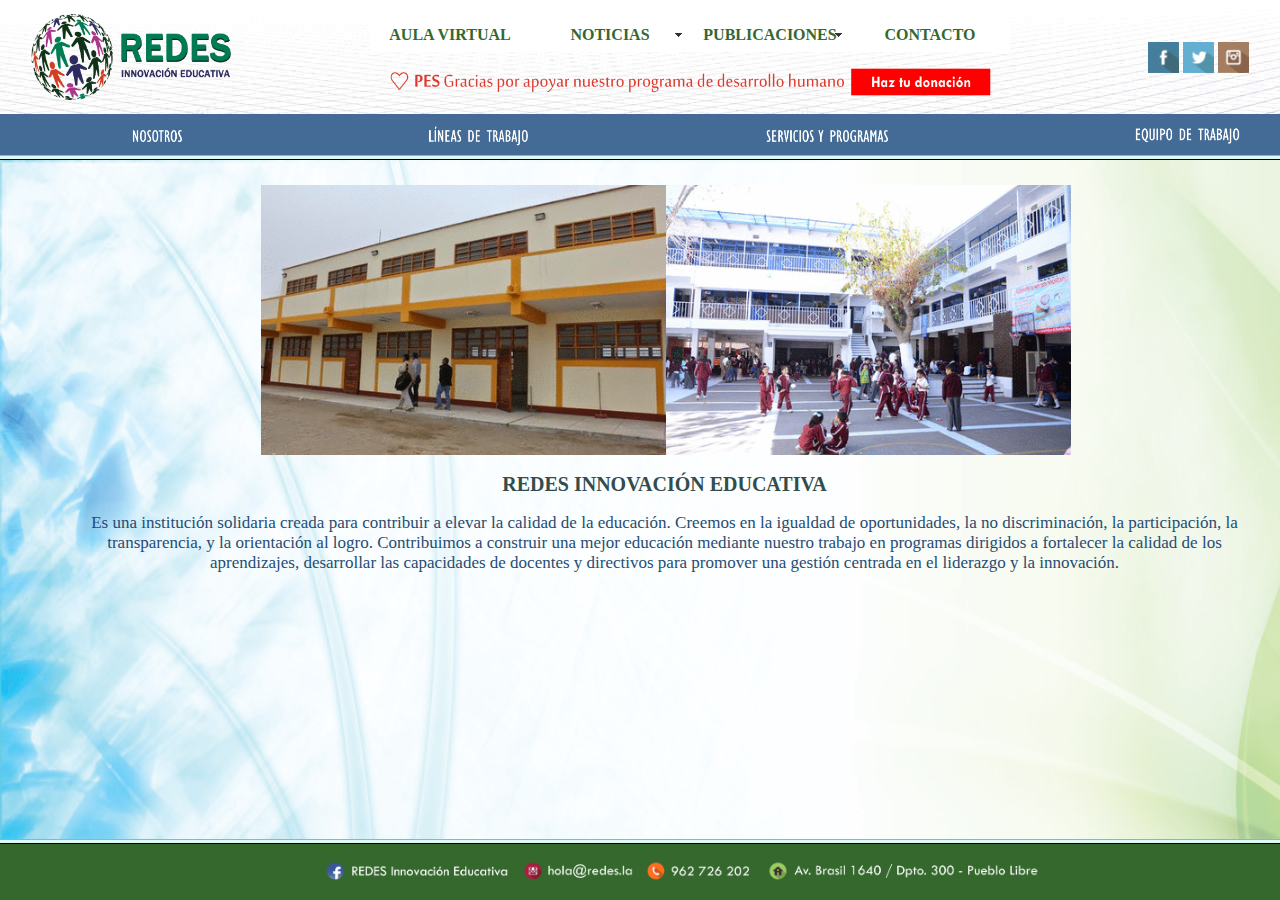
==== index.html @ 7179f182 "Complete website" ====
<!DOCTYPE html PUBLIC "-//W3C//DTD XHTML 1.0 Frameset//EN" "http://www.w3.org/TR/xhtml1/DTD/xhtml1-frameset.dtd">
<html xmlns="http://www.w3.org/1999/xhtml">
<head>
<meta http-equiv="Content-Type" content="text/html; charset=utf-8" />
<title>REDES I.E.</title>
</head>
<frameset rows="155,*,56" cols="*" framespacing="5" frameborder="yes" border="5" bordercolor="#defaf6">
  <frame src="sub_paginas/portada.html" name="topFrame" scrolling="no" noresize="noresize" id="topFrame" title="topFrame" />
  <frame src="sub_paginas/contenido.html" name="mainFrame" id="mainFrame" title="mainFrame" />
  <frame src="sub_paginas/inferior.html" name="bottomFrame" scrolling="no" noresize="noresize" id="bottomFrame" title="bottomFrame" />
</frameset>
<noframes><body>
</body></noframes>
</html>
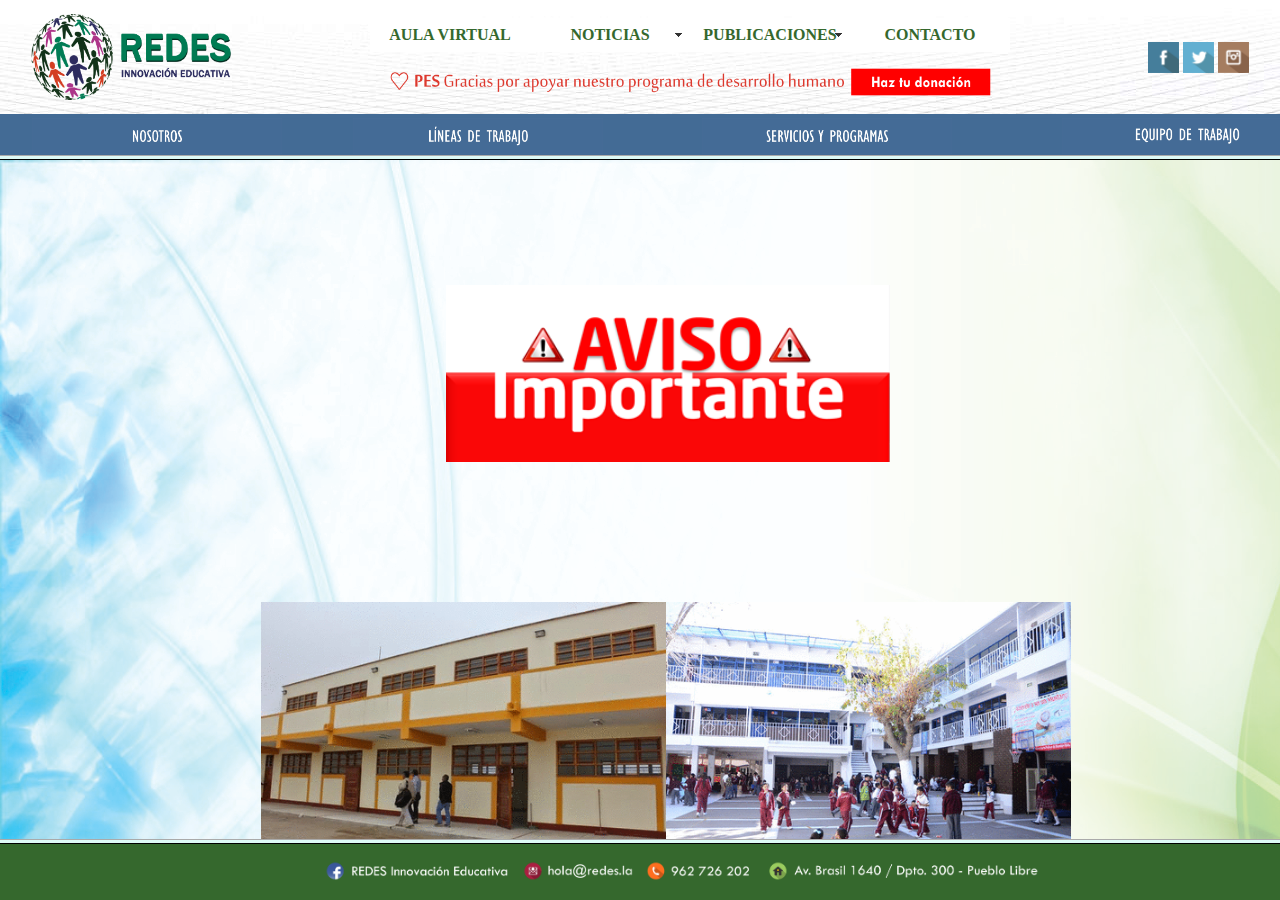
==== commit 56abd298: "web general" ====
--- a/index.html
+++ b/index.html
@@ -3,6 +3,7 @@
 <head>
 <meta http-equiv="Content-Type" content="text/html; charset=utf-8" />
 <title>REDES I.E.</title>
+<link rel="shortcut icon" href="imagenes/redes_icon.ico" />
 </head>
 <frameset rows="155,*,56" cols="*" framespacing="5" frameborder="yes" border="5" bordercolor="#defaf6">
   <frame src="sub_paginas/portada.html" name="topFrame" scrolling="no" noresize="noresize" id="topFrame" title="topFrame" />
@@ -10,5 +11,6 @@
   <frame src="sub_paginas/inferior.html" name="bottomFrame" scrolling="no" noresize="noresize" id="bottomFrame" title="bottomFrame" />
 </frameset>
 <noframes><body>
+<img src="imagenes/redes_icon.ico" longdesc="index.html" alt="" /><img src="imagenes/redes_icon.ico" alt="" /><img src="imagenes/redes_icon.ico" alt="" />
 </body></noframes>
 </html>
